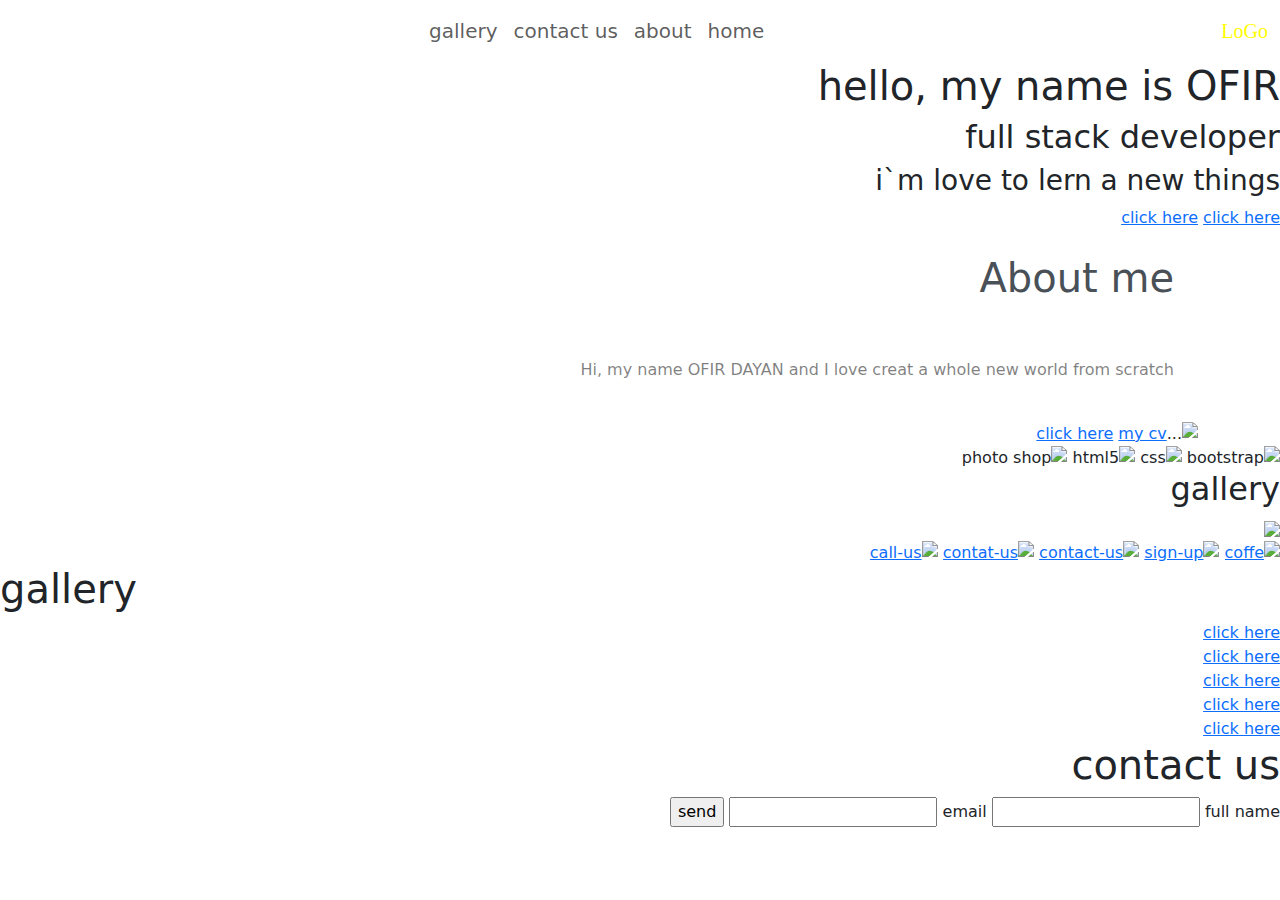
==== index.html @ a2f7711f "Add files via upload" ====
<!DOCTYPE html>
<html lang="en">
<head>
    <meta charset="UTF-8">
    <meta name="viewport" content="width=device-width, initial-scale=1.0">
    <link rel="icon" href="../photo/logo.jpg" type="imge">
    <link href="https://cdn.jsdelivr.net/npm/bootstrap@5.3.3/dist/css/bootstrap.min.css" rel="stylesheet" integrity="sha384-QWTKZyjpPEjISv5WaRU9OFeRpok6YctnYmDr5pNlyT2bRjXh0JMhjY6hW+ALEwIH" crossorigin="anonymous">
    <link rel="stylesheet" href="../css/style.css">
    <link rel="preconnect" href="https://fonts.googleapis.com">
    <link rel="stylesheet" href="../css/nav.css">
<link rel="preconnect" href="https://fonts.gstatic.com" crossorigin>
<link href="https://fonts.googleapis.com/css2?family=Sofadi+One&display=swap" rel="stylesheet">
    <title>ofir dayan project</title>
</head>
<body dir="rtl">


    <nav class="navbar navbar-expand-xl">
    <div class="container-fluid">
    <span style="font-size: 20px; font-family:Alef; color: yellow;" ;>LoGo</span>
    <button class="navbar-toggler" type="button" data-bs-toggle="collapse" data-bs-target="#navbar"
                aria-controls="navbar" aria-expanded="false" aria-label="Toggle navigation">
    <span class="navbar-toggler-icon"></span>
    </button>
            
    <div class="collapse navbar-collapse" id="navbar">
    <ul class="navbar-nav m-auto text-danger fs-5">
    <li class="nav-item">
                        <a class="nav-link" href="#">home</a>
                    </li>
                    <li class="nav-item">
                        <a class="nav-link" href="#about1">about</a>
                    </li>
                    <li class="nav-item">
                        <a class="nav-link" href="#contact">contact us</a>
                    </li>
                    <li class="nav-item">
                        <a class="nav-link" href="#gallery">gallery</a>
                    </li>
                </ul>
    </div>
    </div>
    </nav>


<div class="firstpart">
<div class="topics">
        <h1>hello, my name is OFIR</h1>
        <h2>full stack developer</h2>
        <h3>i`m love to lern a new things</h3>
    </div>
<div class="btn-box" id="btn-box1">
        <a href="#">click here</a>
        <a href="#">click here</a>
    
</div>
</div>
<div class="mcontainer" id="about1">
<div class="container">
    <h1 class="p-4 text-dark-emphasis" id="about">About me</h1>
    <p id="data" class="p-4 text-black-50">Hi, my name OFIR DAYAN and I love  creat  a whole new world from scratch</p>
    <img src="../photo/ofir.jpg" class="rounded float-end" alt="..." id="photo">
  </div>
  
  <div class="btn-box">
    <a href="#">click here</a>
    <a href="../cv/קוח אופיר דיין 2022 (2).pdf" download="my cv">my cv</a>
</div>

<div class="lang">
		
    <img src="../photo/boo.png" alt="bootstrap" class="logo">
    <img src="../photo/css.png" alt="css" class="logo">
    <img src="../photo/html.jpg" alt="html5" class="logo">
    <img src="../photo/photo.png" alt="photo shop" class="logo">

</div>  

<div class="phone-imge">
    <div class="mobile-image" style="background-image: url('..//photo/boo.png');"></div>
    <div class="mobile-image" style="background-image: url('..//photo/css.png');"></div>
    <div class="mobile-image" style="background-image: url('..//photo/html.jpg');"></div>
    <div class="mobile-image" style="background-image: url('..//photo/photo.png');"></div>

</div>

</div>

<div class="gallery" id="gallery">

<div class="gallery-m">
    <h2 id="gallery-t">gallery</h2>
    <div class="hover-image">
        <a href="#"><img src="..//photo/my-work.png" class="protfolio"></a>
        <div class="menu">
           <a href="..//html/coffe.html" target="_blank"><img src="..//photo/Screenshot from 2024-10-04 12-39-02.png" alt="coffe"></a>
            <a href="..//html/patch.html" target="_blank"><img src="..//photo/Screenshot from 2024-10-04 12-34-43.png" alt="sign-up"></a>
            <a href="..//html/text.html"><img src="..//photo/contact.png" alt="contact-us"></a>
            <a href="..//html/contact.html"><img src="..//photo/2.png" alt="contat-us"></a>
            <a href="..//html/shape.html"><img src="..//photo/shape1.png" alt="call-us"></a>
        </div>
    </div>
</div>
</div>

<div class="phone-imge1">
    <h1 style="direction: ltr;">gallery</h1>
    <div class="mobile-image" style="background-image: url('..//photo/contact.png');"><a href="..//html/text.html">click here</a></div>
    <div class="mobile-image" style="background-image: url('..//photo/2.png');"><a href="..//html/contact.html">click here</a></div>
    <div class="mobile-image" style="background-image: url('../photo/shape1.png');"><a href="..//html/shape.html">click here</a></div>
    <div class="mobile-image" style="background-image: url('..//photo/Screenshot\ from\ 2024-10-04\ 12-39-02.png');"><a href="..//html/coffe.html">click here</a></div>
    <div class="mobile-image" style="background-image: url('..//photo/Screenshot\ from\ 2024-10-04\ 12-34-43.png');"><a href="..//html/patch.html">click here</a></div>
   
</div>



<div class="data" id="contact"> 
    <h1>contact us</h1>  
    <label> full name</label>
   <input type="text" class="input1" required>
   <label> email</label>
   <input type="email" required class="input1">
   <input type="submit" value="send" class="button">   
</div>    
</div>
<script src="https://cdn.jsdelivr.net/npm/@popperjs/core@2.11.8/dist/umd/popper.min.js" integrity="sha384-I7E8VVD/ismYTF4hNIPjVp/Zjvgyol6VFvRkX/vR+Vc4jQkC+hVqc2pM8ODewa9r" crossorigin="anonymous"></script>
<script src="https://cdn.jsdelivr.net/npm/bootstrap@5.3.3/dist/js/bootstrap.min.js" integrity="sha384-0pUGZvbkm6XF6gxjEnlmuGrJXVbNuzT9qBBavbLwCsOGabYfZo0T0to5eqruptLy" crossorigin="anonymous"></script>
</body>
</html>
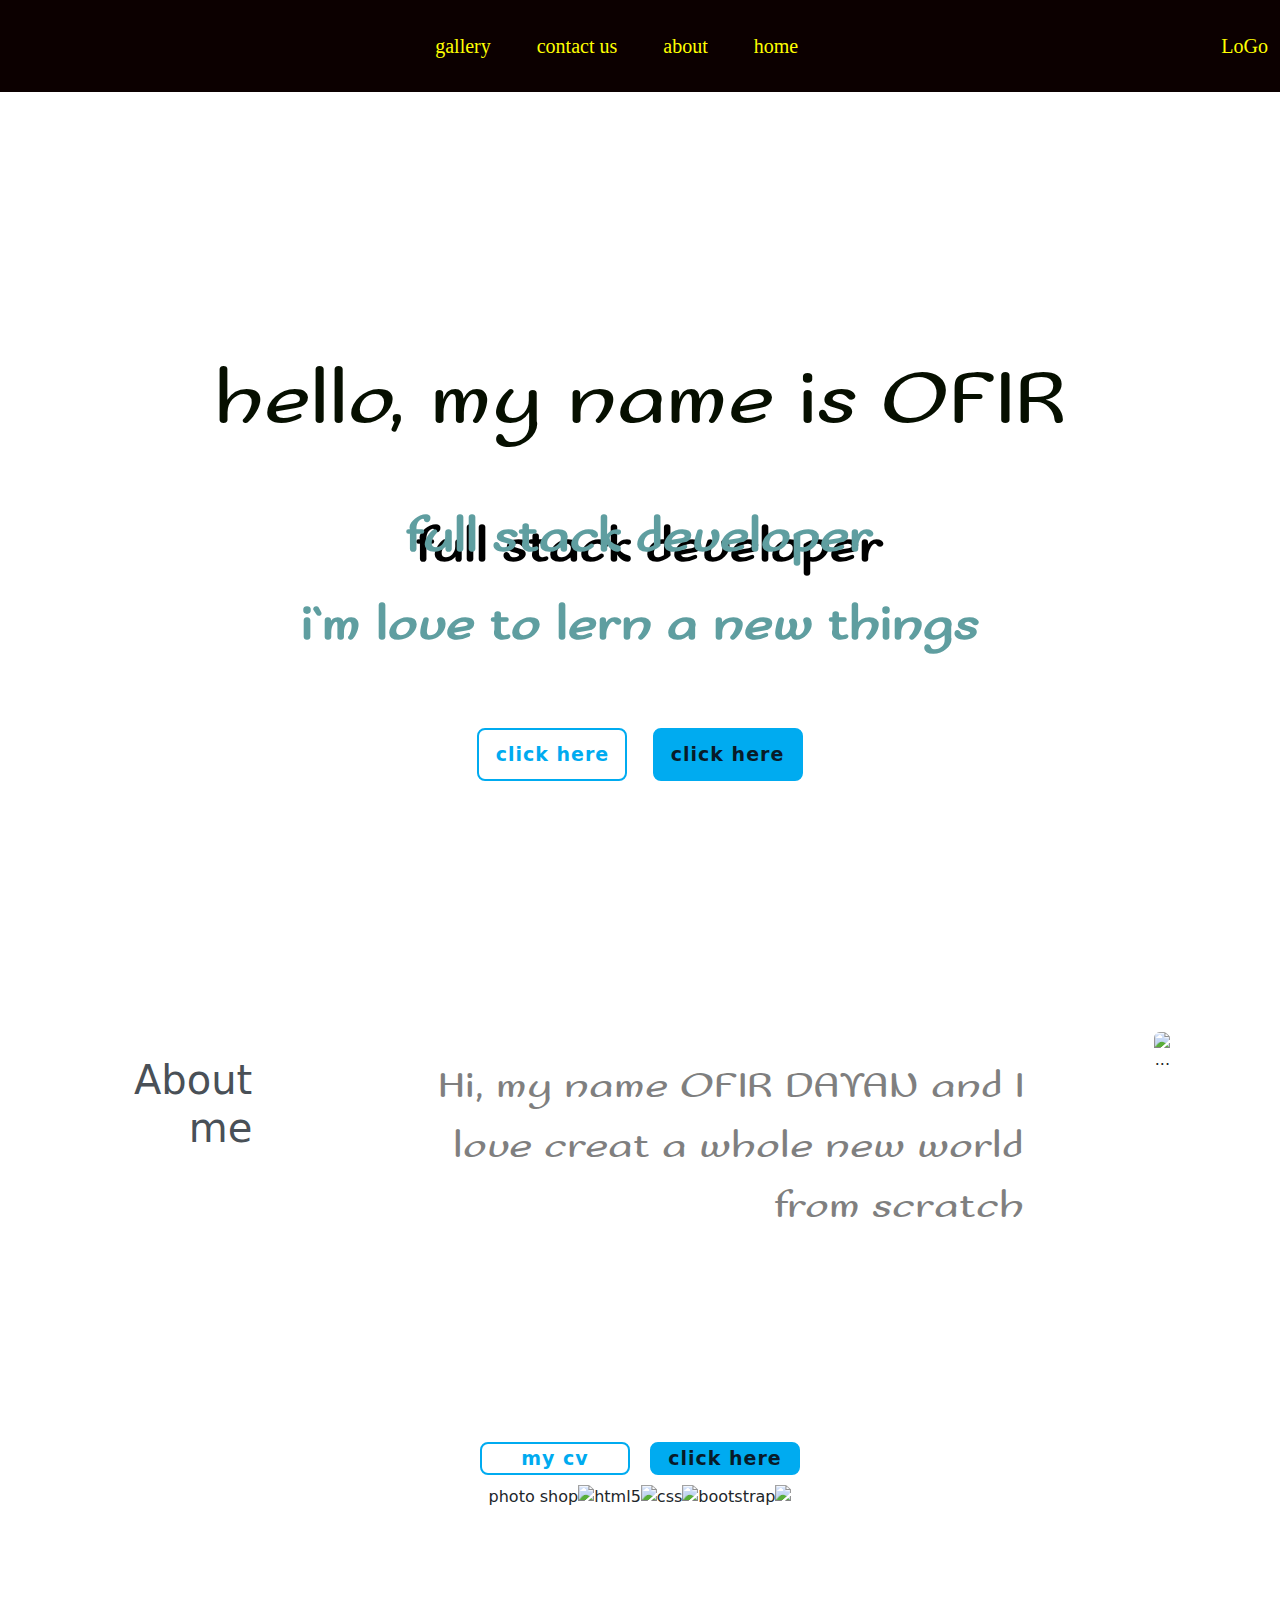
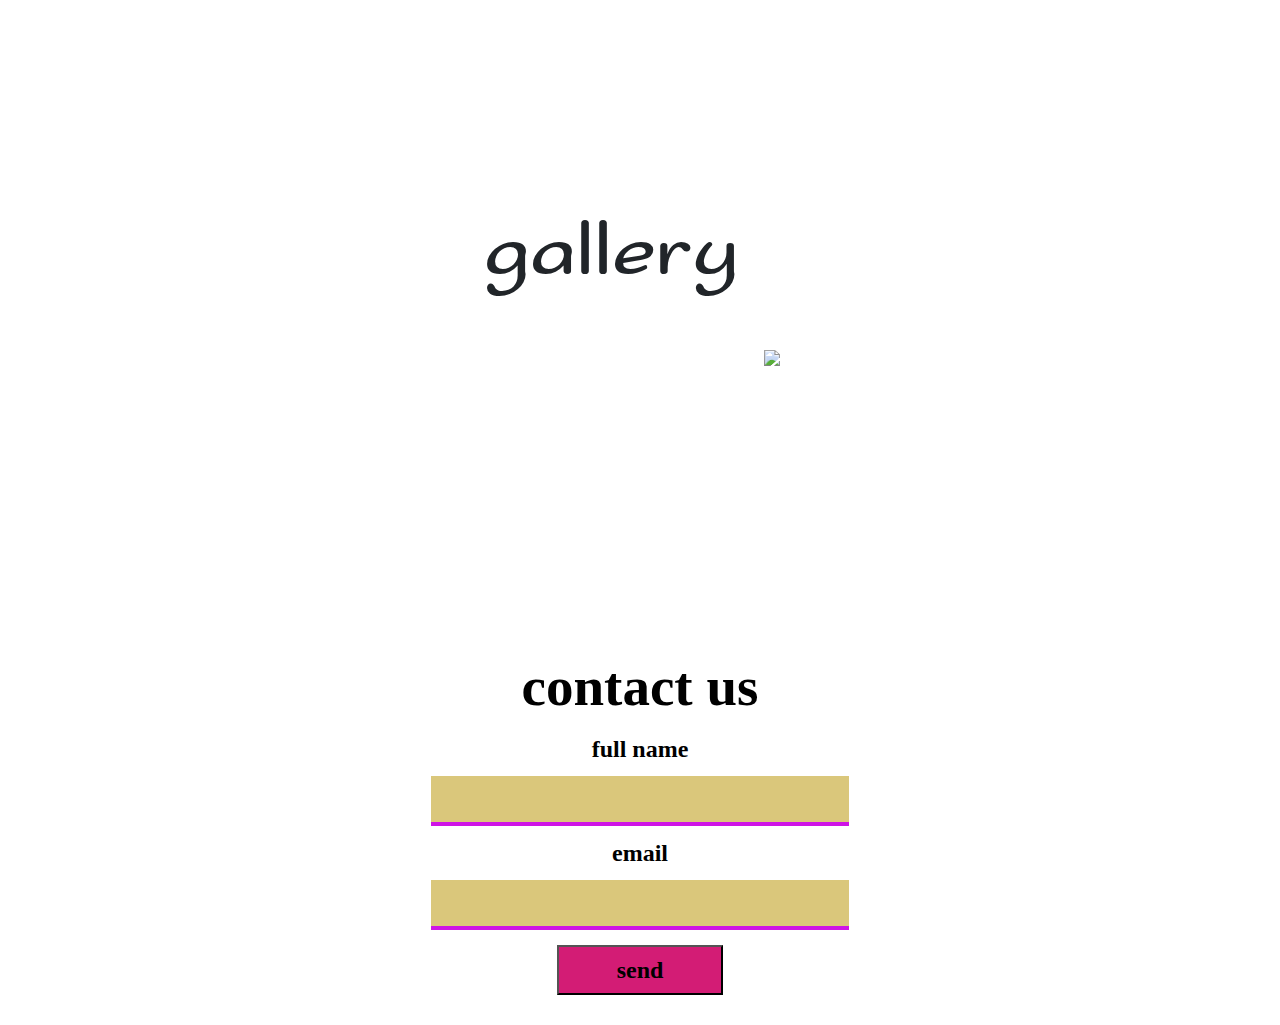
==== commit 6f008b00: "Update index.html" ====
--- a/index.html
+++ b/index.html
@@ -5,9 +5,9 @@
     <meta name="viewport" content="width=device-width, initial-scale=1.0">
     <link rel="icon" href="../photo/logo.jpg" type="imge">
     <link href="https://cdn.jsdelivr.net/npm/bootstrap@5.3.3/dist/css/bootstrap.min.css" rel="stylesheet" integrity="sha384-QWTKZyjpPEjISv5WaRU9OFeRpok6YctnYmDr5pNlyT2bRjXh0JMhjY6hW+ALEwIH" crossorigin="anonymous">
-    <link rel="stylesheet" href="../css/style.css">
+    <link rel="stylesheet" href="style.css">
     <link rel="preconnect" href="https://fonts.googleapis.com">
-    <link rel="stylesheet" href="../css/nav.css">
+    <link rel="stylesheet" href="nav.css">
 <link rel="preconnect" href="https://fonts.gstatic.com" crossorigin>
 <link href="https://fonts.googleapis.com/css2?family=Sofadi+One&display=swap" rel="stylesheet">
     <title>ofir dayan project</title>
@@ -127,4 +127,4 @@
 <script src="https://cdn.jsdelivr.net/npm/@popperjs/core@2.11.8/dist/umd/popper.min.js" integrity="sha384-I7E8VVD/ismYTF4hNIPjVp/Zjvgyol6VFvRkX/vR+Vc4jQkC+hVqc2pM8ODewa9r" crossorigin="anonymous"></script>
 <script src="https://cdn.jsdelivr.net/npm/bootstrap@5.3.3/dist/js/bootstrap.min.js" integrity="sha384-0pUGZvbkm6XF6gxjEnlmuGrJXVbNuzT9qBBavbLwCsOGabYfZo0T0to5eqruptLy" crossorigin="anonymous"></script>
 </body>
-</html>+</html>
--- a/style.css
+++ b/style.css
@@ -0,0 +1,413 @@
+* {
+  padding: 0;
+  margin: 0;
+}
+
+.firstpart {
+  width: 100%;
+  height: 100vh;
+  display: flex;
+  flex-direction: column;
+  justify-content: center;
+  align-items: center;
+  background-image: url(../photo/bg1.jpg);
+  background-position: center center;
+  background-size: cover;
+  background-repeat: no-repeat;
+  gap: 5%;
+}
+.firstpart .topics h1 {
+  padding: 40px;
+  font-family: "Sofadi One";
+  font-size: 80px;
+  color: rgb(6, 15, 0);
+  font-weight: border;
+}
+.firstpart .topics h2 {
+  padding: 10px;
+  text-align: center;
+  font-family: "Sofadi One";
+  font-weight: bolder;
+  font-size: 50px;
+  color: cadetblue;
+  text-shadow: 10px 10px black;
+}
+.firstpart .topics h3 {
+  padding: 10px;
+  text-align: center;
+  font-family: "Sofadi One";
+  font-weight: bolder;
+  font-size: 50px;
+  color: cadetblue;
+}
+
+.btn-box a {
+  position: relative;
+  display: inline-flex;
+  justify-content: center;
+  align-items: center;
+  margin: 10px;
+  width: 150px;
+  height: 100%;
+  background: #00abf0;
+  border: 2px solid #00abf0;
+  border-radius: 8px;
+  font-size: 19px;
+  color: #081b29;
+  text-decoration: none;
+  font-weight: 600;
+  letter-spacing: 1px;
+  z-index: 1;
+  overflow: hidden;
+  transition: 0.1s;
+}
+
+.btn-box a:hover {
+  color: #00abf0;
+}
+
+.btn-box a:nth-child(2) {
+  background: transparent;
+  color: #00abf0;
+}
+
+.btn-box a:nth-child(2):hover {
+  background: #00abf0;
+}
+
+.btn-box a:nth-child(2)::before {
+  color: #00abf0;
+}
+
+.btn-box a::before {
+  content: "";
+  position: absolute;
+  top: 0;
+  left: 0;
+  width: 0;
+  height: 100%;
+  background: #081b29;
+  z-index: -1;
+  transition: 0.5s;
+}
+
+.btn-box a:hover::before {
+  width: 100%;
+}
+
+.mcontainer {
+  display: flex;
+  flex-direction: column;
+}
+.mcontainer .container {
+  display: flex;
+  flex-direction: row-reverse;
+  flex-wrap: nowrap;
+  padding: 40px;
+  gap: 10%;
+}
+.mcontainer .container img {
+  height: 40vh;
+}
+.mcontainer .container p {
+  font-family: "Sofadi One";
+  font-size: 40px;
+}
+.mcontainer .btn-box {
+  display: flex;
+  justify-content: center;
+  align-items: center;
+  width: 100%;
+}
+
+.lang {
+  display: flex;
+  justify-content: center;
+  width: 100%;
+}
+
+.phone-imge{
+  display: none;
+}
+
+.gallery {
+  display: flex;
+  flex-wrap: wrap;
+  width: 100%;
+  justify-items: center;
+  align-content: center;
+  gap: 25px;
+  background-image: url(../photo/bg1.jpg);
+  background-position: center center;
+  background-size: cover;
+  background-repeat: no-repeat;
+  height: 80vh;
+}
+.gallery #gallery-t {
+  text-align: center;
+  font-family: "Sofadi One";
+  font-size: 75px;
+  padding: 40px;
+}
+.gallery .gallery-m {
+  width: 100%;
+  margin: 500px;
+}
+.gallery .hover-image {
+  position: relative;
+  display: inline-block;
+}
+.gallery .image {
+  width: 100%;
+  height: auto;
+}
+.gallery .menu {
+  display: none;
+  position: absolute;
+  top: 100%;
+  left: 0;
+  right: 0;
+  padding: 10px 0;
+  z-index: 1;
+  transition: opacity 0.8s;
+}
+.gallery .hover-image:hover .menu {
+  display: flex;
+  justify-content: space-around;
+  opacity: 1;
+}
+.gallery .menu img {
+  width: 18rem;
+  height: auto;
+  max-height: 18rem;
+  -o-object-fit: cover;
+     object-fit: cover;
+  margin: 0 10px;
+  transition: transform 0.3s, border 0.3s, filter 0.5s;
+  border-radius: 25px;
+  box-shadow: 10px 10px rgba(0, 0, 0, 0.12);
+}
+.gallery .menu img:hover {
+  transform: scale(2.1);
+  border: 2px solid black;
+  filter: drop-shadow(0 0 10px rgba(249, 7, 7, 0.5));
+}
+.gallery .hover-image:hover .menu {
+  display: flex;
+  opacity: 1;
+  transition-delay: 5.5s;
+}
+
+.form-c {
+  display: flex;
+  width: 100%;
+  height: 30vh;
+  justify-content: center;
+  align-content: center;
+}
+
+#topic-c {
+  font-size: 100px;
+  text-align: center;
+  font-family: "Sofadi One";
+  padding: 20px;
+}
+.form-c{
+  display: flex;
+  flex-direction: column;
+  width: 100%;
+}
+.input-t {
+  display: flex;
+  justify-content: center;
+  align-content: center;
+  margin: auto;    
+  height: 4rem;
+  width: 15%;
+  gap: 40px;
+  border-radius: 20px;
+  border: 5px solid white;
+  font: normal normal bold 'Heebo';
+  border: 0;
+  border-bottom: 4px plum solid;
+  background: rgba(252, 248, 248, 0.5254901961);
+  direction: ltr;
+}
+
+.contant-b {
+  display: flex;
+  justify-content: center;
+  padding: 10px;
+ 
+}
+.text-c{
+  text-align: center;
+  padding: 20px;
+  border: 0;
+  border-bottom: 4px plum solid;
+  background: rgba(252, 248, 248, 0.5254901961);
+}
+.kaftor {
+ display: flex;
+ justify-content: center;
+ gap: 5px;
+}
+
+.footer {
+  background-image: url(../photo/bg1.jpg);
+  background-position: center center;
+  background-size: cover;
+  background-repeat: no-repeat;
+  width: 100%;
+  height: 30vh;
+}
+
+
+
+
+.data{
+  display: flex;
+  flex-direction: column;
+  justify-content: center;
+  align-items: center;
+  gap: 15px;
+  padding: 30px;
+}
+
+
+
+.data > h1 {
+
+text-align: right;
+font: normal normal bold 55px/55px 'Satisfy';
+letter-spacing: 0px;
+color: black;
+
+}
+
+
+.input1{
+width: 418px;
+height: 50px;
+background: #FFFFFF 0% 0% no-repeat padding-box;
+border: 0;
+border-bottom: 4px solid #ce14e6;
+background:#dac77b;
+opacity: 1;
+
+}
+
+label{
+
+text-align: right;
+font: normal normal bold 24px/24px 'Satisfy';
+letter-spacing: 0px;
+color: black;
+
+}
+
+.button{
+
+top: 611px;
+left: 1382px;
+width: 166px;
+height: 50px;
+background: #D31C75 0% 0% no-repeat padding-box;
+opacity: 1;
+font: normal normal bold 24px/24px 'Satisfy';
+} 
+
+
+.phone-imge {
+
+  display: flex; 
+  flex-wrap: wrap; 
+  justify-content: center;
+  margin: auto;
+  gap: 10px;
+  width: 60%;
+  height: 40vh;
+  
+}
+
+.mobile-image {
+  background-size: cover;
+  width: 20%; 
+  height: 75px; 
+  margin: 5px; 
+  
+}
+
+.phone-imge1 {
+display: none;
+}
+
+@media (max-width: 780px) {
+  .phone-imge1 {
+    display:flex; 
+    flex-wrap: wrap; 
+    justify-content: center;
+    margin: auto;
+    gap: 10px;
+    width: 100%;
+    height: 65vh;
+    background-image: url(../photo/bg1.jpg);
+  background-position: center center;
+  background-size: cover;
+  background-repeat: no-repeat;
+  }
+  
+}
+@media (max-width: 780px) {
+  
+  .mobile-image > a{
+  text-decoration: none;
+  text-align: center;
+  color: black;
+  background: #f5c80048;
+  margin: auto;
+}
+}
+
+@media (min-width: 781px) {
+  .phone-imge {
+      display: none;
+  }
+ 
+
+}
+
+@media (max-width: 780px) {
+  .lang {
+      display: none;
+  }
+}
+
+@media (max-width: 780px){
+  .firstpart > h1{
+  padding: 25px;
+  direction: ltr;
+
+}
+.btn-box a { width: 40%;
+  text-align: center;
+  padding: 10px!important;
+  margin: 10px;
+}
+
+}
+
+@media (max-width : 780px) {
+
+ .mcontainer {
+  padding: 30px;
+}
+
+.container > p{
+  font-size: 20px!important;
+}
+
+.gallery{
+  display: none;
+}
+}--- a/nav.css
+++ b/nav.css
@@ -0,0 +1,34 @@
+.navbar{
+ 
+    position:sticky;
+    top:0;
+    z-index:700;
+    
+
+}
+
+nav{
+
+    background-color: rgb(12, 0, 0);
+   
+}
+
+    .nav-link {
+      
+        color: yellow;
+        font-family: 'heebo';
+        margin: 15px;
+
+    }
+
+    .nav-link:hover {
+      
+        color:green;
+        text-decoration:underline;
+
+    }
+
+    .navbar-toggler-icon{
+
+        background-color: yellow;
+    }
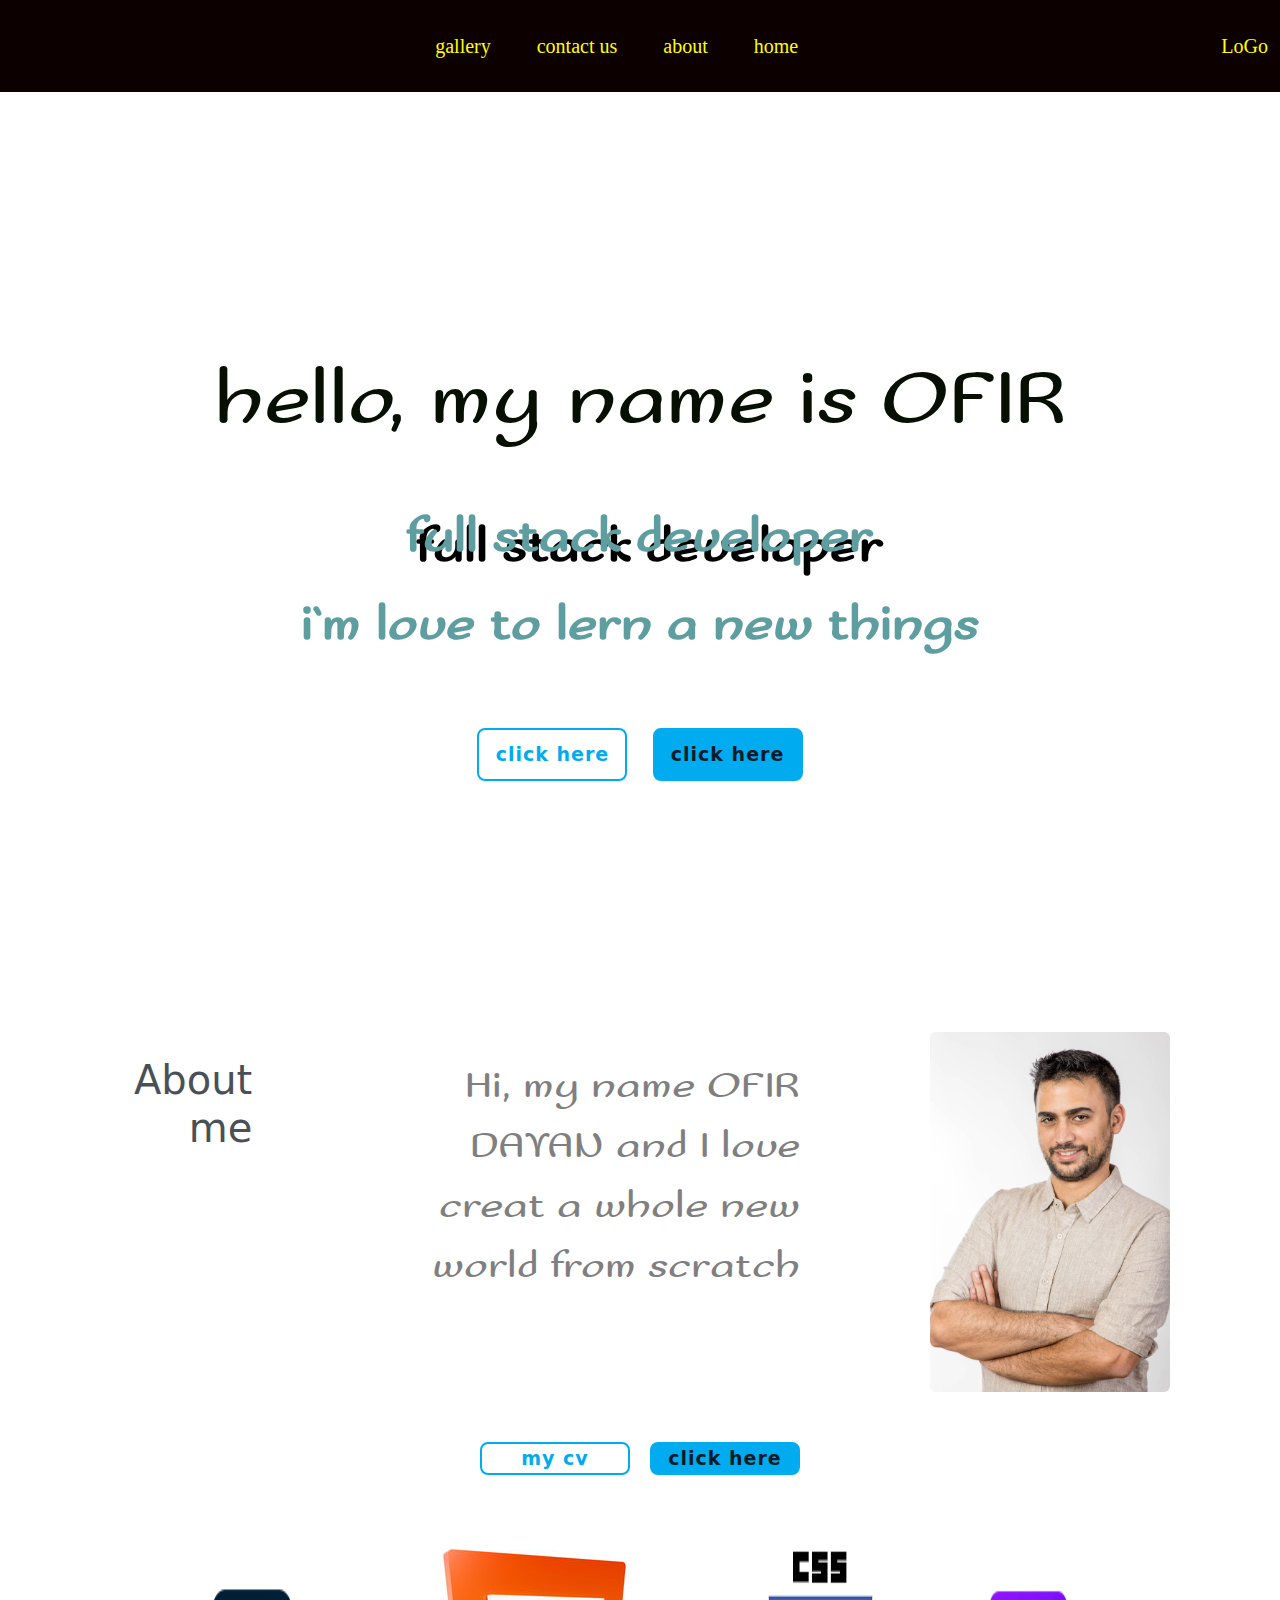
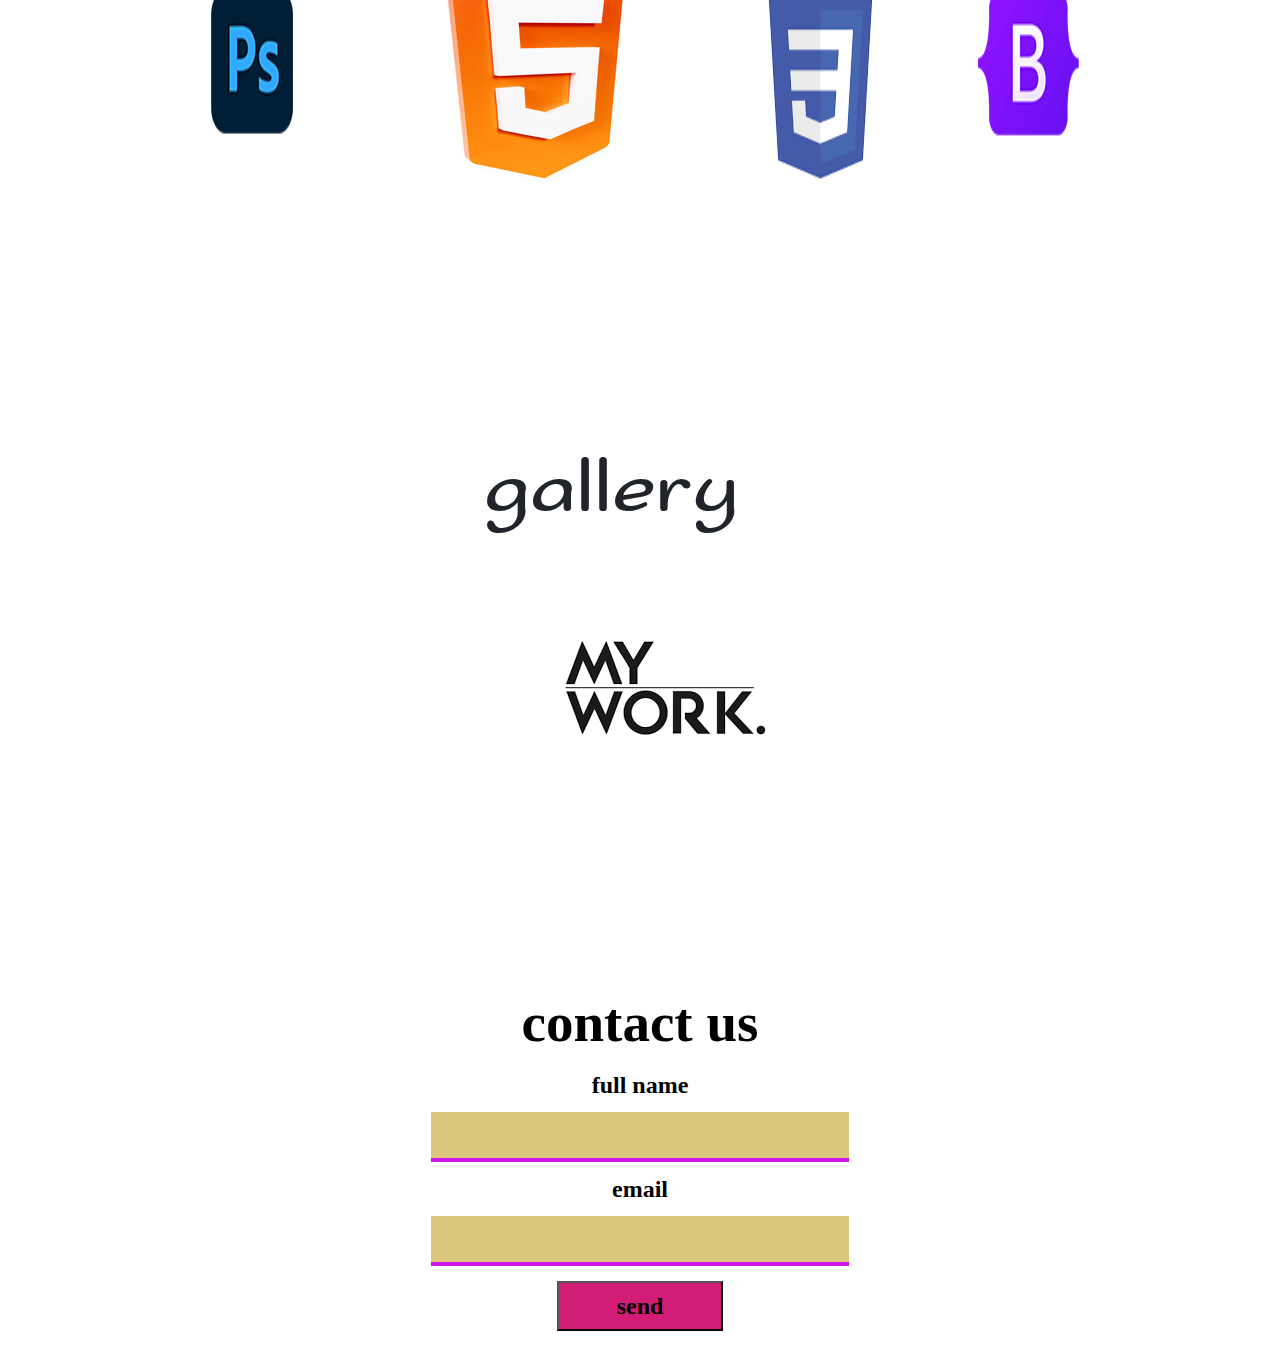
==== commit c89932b4: "Update index.html" ====
--- a/index.html
+++ b/index.html
@@ -59,20 +59,20 @@
 <div class="container">
     <h1 class="p-4 text-dark-emphasis" id="about">About me</h1>
     <p id="data" class="p-4 text-black-50">Hi, my name OFIR DAYAN and I love  creat  a whole new world from scratch</p>
-    <img src="../photo/ofir.jpg" class="rounded float-end" alt="..." id="photo">
+    <img src="ofir.jpg" class="rounded float-end" alt="..." id="photo">
   </div>
   
   <div class="btn-box">
     <a href="#">click here</a>
-    <a href="../cv/קוח אופיר דיין 2022 (2).pdf" download="my cv">my cv</a>
+    <a href="קוח אופיר דיין 2022 (2).pdf" download="my cv">my cv</a>
 </div>
 
 <div class="lang">
 		
-    <img src="../photo/boo.png" alt="bootstrap" class="logo">
-    <img src="../photo/css.png" alt="css" class="logo">
-    <img src="../photo/html.jpg" alt="html5" class="logo">
-    <img src="../photo/photo.png" alt="photo shop" class="logo">
+    <img src="boo.png" alt="bootstrap" class="logo">
+    <img src="css.png" alt="css" class="logo">
+    <img src="html.jpg" alt="html5" class="logo">
+    <img src="photo.png" alt="photo shop" class="logo">
 
 </div>  
 
@@ -91,13 +91,13 @@
 <div class="gallery-m">
     <h2 id="gallery-t">gallery</h2>
     <div class="hover-image">
-        <a href="#"><img src="..//photo/my-work.png" class="protfolio"></a>
+        <a href="#"><img src="my-work.png" class="protfolio"></a>
         <div class="menu">
-           <a href="..//html/coffe.html" target="_blank"><img src="..//photo/Screenshot from 2024-10-04 12-39-02.png" alt="coffe"></a>
-            <a href="..//html/patch.html" target="_blank"><img src="..//photo/Screenshot from 2024-10-04 12-34-43.png" alt="sign-up"></a>
-            <a href="..//html/text.html"><img src="..//photo/contact.png" alt="contact-us"></a>
-            <a href="..//html/contact.html"><img src="..//photo/2.png" alt="contat-us"></a>
-            <a href="..//html/shape.html"><img src="..//photo/shape1.png" alt="call-us"></a>
+           <a href="coffe.html" target="_blank"><img src="Screenshot from 2024-10-04 12-39-02.png" alt="coffe"></a>
+            <a href="patch.html" target="_blank"><img src="Screenshot from 2024-10-04 12-34-43.png" alt="sign-up"></a>
+            <a href="text.html"><img src="contact.png" alt="contact-us"></a>
+            <a href="contact.html"><img src="2.png" alt="contat-us"></a>
+            <a href="shape.html"><img src="shape1.png" alt="call-us"></a>
         </div>
     </div>
 </div>
@@ -105,11 +105,11 @@
 
 <div class="phone-imge1">
     <h1 style="direction: ltr;">gallery</h1>
-    <div class="mobile-image" style="background-image: url('..//photo/contact.png');"><a href="..//html/text.html">click here</a></div>
-    <div class="mobile-image" style="background-image: url('..//photo/2.png');"><a href="..//html/contact.html">click here</a></div>
-    <div class="mobile-image" style="background-image: url('../photo/shape1.png');"><a href="..//html/shape.html">click here</a></div>
-    <div class="mobile-image" style="background-image: url('..//photo/Screenshot\ from\ 2024-10-04\ 12-39-02.png');"><a href="..//html/coffe.html">click here</a></div>
-    <div class="mobile-image" style="background-image: url('..//photo/Screenshot\ from\ 2024-10-04\ 12-34-43.png');"><a href="..//html/patch.html">click here</a></div>
+    <div class="mobile-image" style="background-image: url('contact.png');"><a href="text.html">click here</a></div>
+    <div class="mobile-image" style="background-image: url('2.png');"><a href="contact.html">click here</a></div>
+    <div class="mobile-image" style="background-image: url('shape1.png');"><a href="shape.html">click here</a></div>
+    <div class="mobile-image" style="background-image: url('Screenshot\ from\ 2024-10-04\ 12-39-02.png');"><a href="coffe.html">click here</a></div>
+    <div class="mobile-image" style="background-image: url('Screenshot\ from\ 2024-10-04\ 12-34-43.png');"><a href="patch.html">click here</a></div>
    
 </div>
 
